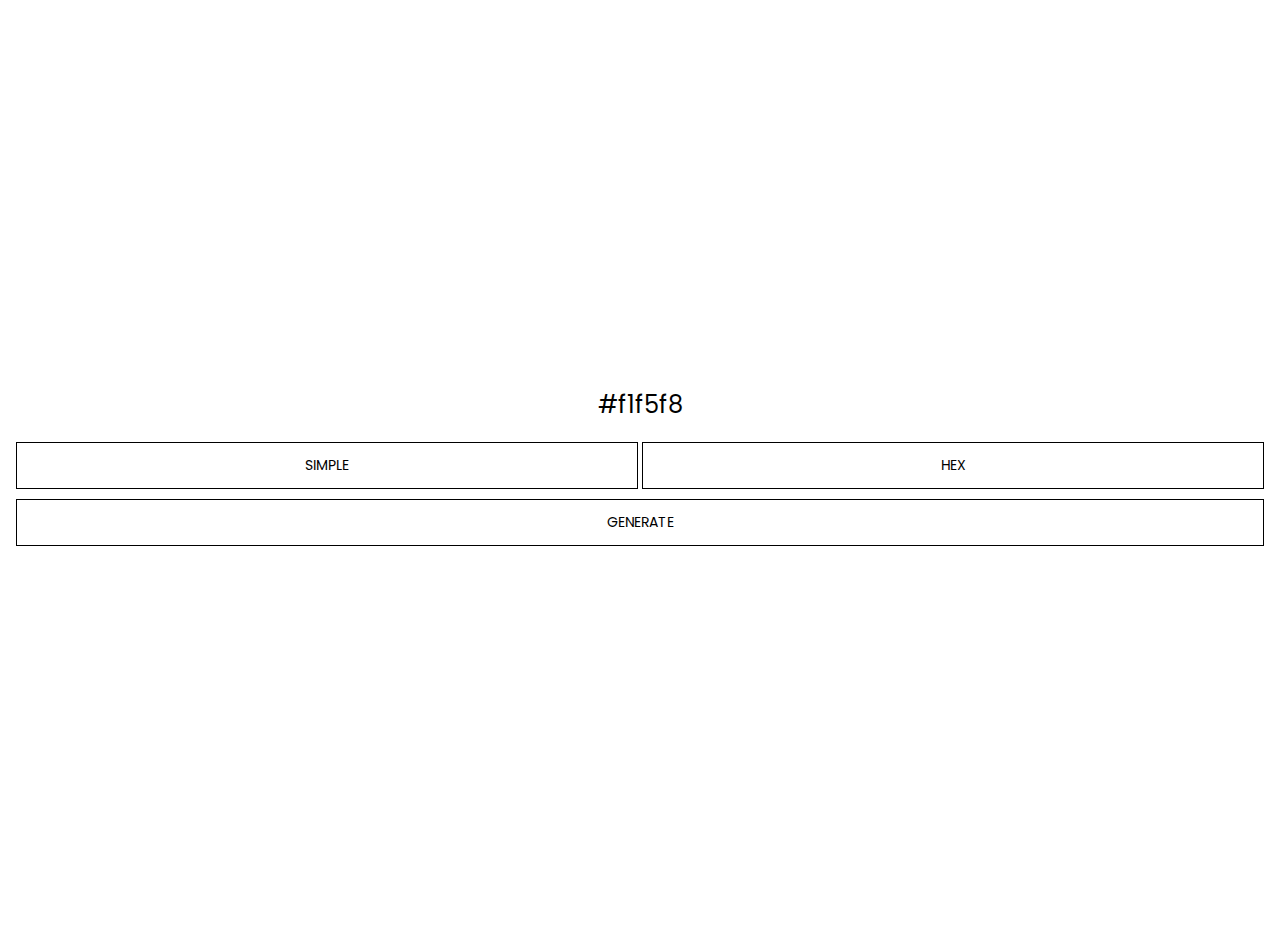
==== hex.html @ c3fa6d52 "first commit" ====
<!DOCTYPE html>
<html lang="en">
<head>
    <meta charset="UTF-8">
    <meta name="viewport" content="width=device-width, initial-scale=1.0">
    <title>Background Color Generator</title>
    <link rel="stylesheet" href="./styles/hex.css">
</head>
<body>
    <div class="container">
        <div class="name">
            <span class="color-name" id="color__name">#f1f5f8</span>
        </div>

        <div class="navbar">
            <a href="index.html" class="simple">SIMPLE</a>
            <a href="hex.html" class="hex">HEX</a>
        </div>
        
        <div class="generate-btn">
            <button class="btn btn-hero" id="btn">GENERATE</button>
        </div>
    </div>

    <script src="./js/hex.js"></script>
</body>
</html>
---- styles/hex.css ----
@import url("https://fonts.googleapis.com/css2?family=Poppins:wght@400;500&family=Roboto:wght@400;500&display=swap");

* {
  font-family: "Poppins", sans-serif;
  margin: 0;
  padding: 0;
}

li {
  list-style: none;
}

a {
  text-decoration: none;
}

.container {
  min-height: 100vh;
  display: flex;
  flex-direction: column;
  justify-content: center;
  align-items: center;
  padding: 1rem; /* Add padding for better spacing */
}

.name span {
  font-size: 1.5rem;
}

.navbar {
  width: 100%; /* Adjust width to full width */
  display: flex;
  flex-direction: row;
  justify-content: center;
  align-items: center;
  row-gap: 4px; /* Adjust row gap for better spacing */
  column-gap: 4px;
  margin-bottom: 10px;
  margin-top: 20px;
}

.navbar a {
  flex: 1; /* Take full width of the container */
  display: flex;
  justify-content: center;
  align-items: center;
  padding: 12px;
  color: white;
  text-decoration: none;
  font-size: 14px; /* Adjust font size for smaller screens */
}

.navbar a.simple,
.navbar a.hex {
  flex-basis: 50%; /* Equal width for both links */
}

.navbar a.simple {
  border: 1px solid black;
  color: black;
  transition: color 0.2s, background-color 0.2s;
}

.navbar a.hex {
  border: 1px solid black;
  color: black;
  transition: color 0.2s, background-color 0.2s;
}

.navbar a.simple:hover,
.navbar a.hex:hover,
.generate-btn button:hover {
  color: white;
  background-color: black;
}

.generate-btn {
  width: 100%; /* Adjust width to full width */
  display: flex;
  justify-content: center;
  align-items: center;
}

.generate-btn button {
  width: 100%;
  border: 1px solid black;
  background: none;
  padding: 12px;
  font-size: 14px; /* Adjust font size for smaller screens */
  cursor: pointer;
  transition: color 0.2s, background-color 0.2s;
}
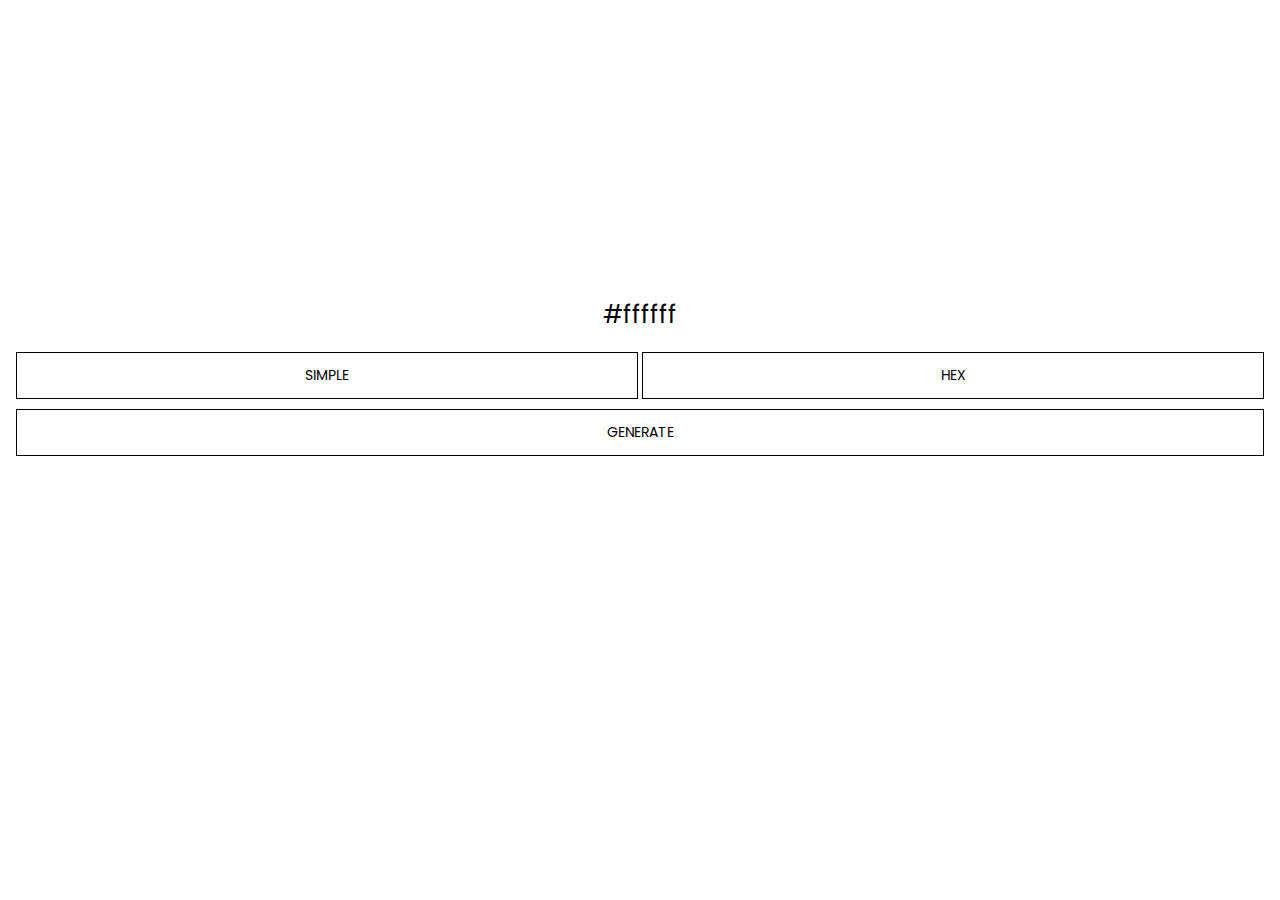
==== commit 65caa8ac: "change span text" ====
--- a/hex.html
+++ b/hex.html
@@ -9,7 +9,7 @@
 <body>
     <div class="container">
         <div class="name">
-            <span class="color-name" id="color__name">#f1f5f8</span>
+            <span class="color-name" id="color__name">#ffffff</span>
         </div>
 
         <div class="navbar">
--- a/styles/hex.css
+++ b/styles/hex.css
@@ -15,7 +15,7 @@
 }
 
 .container {
-  min-height: 100vh;
+  min-height: 80vh;
   display: flex;
   flex-direction: column;
   justify-content: center;
